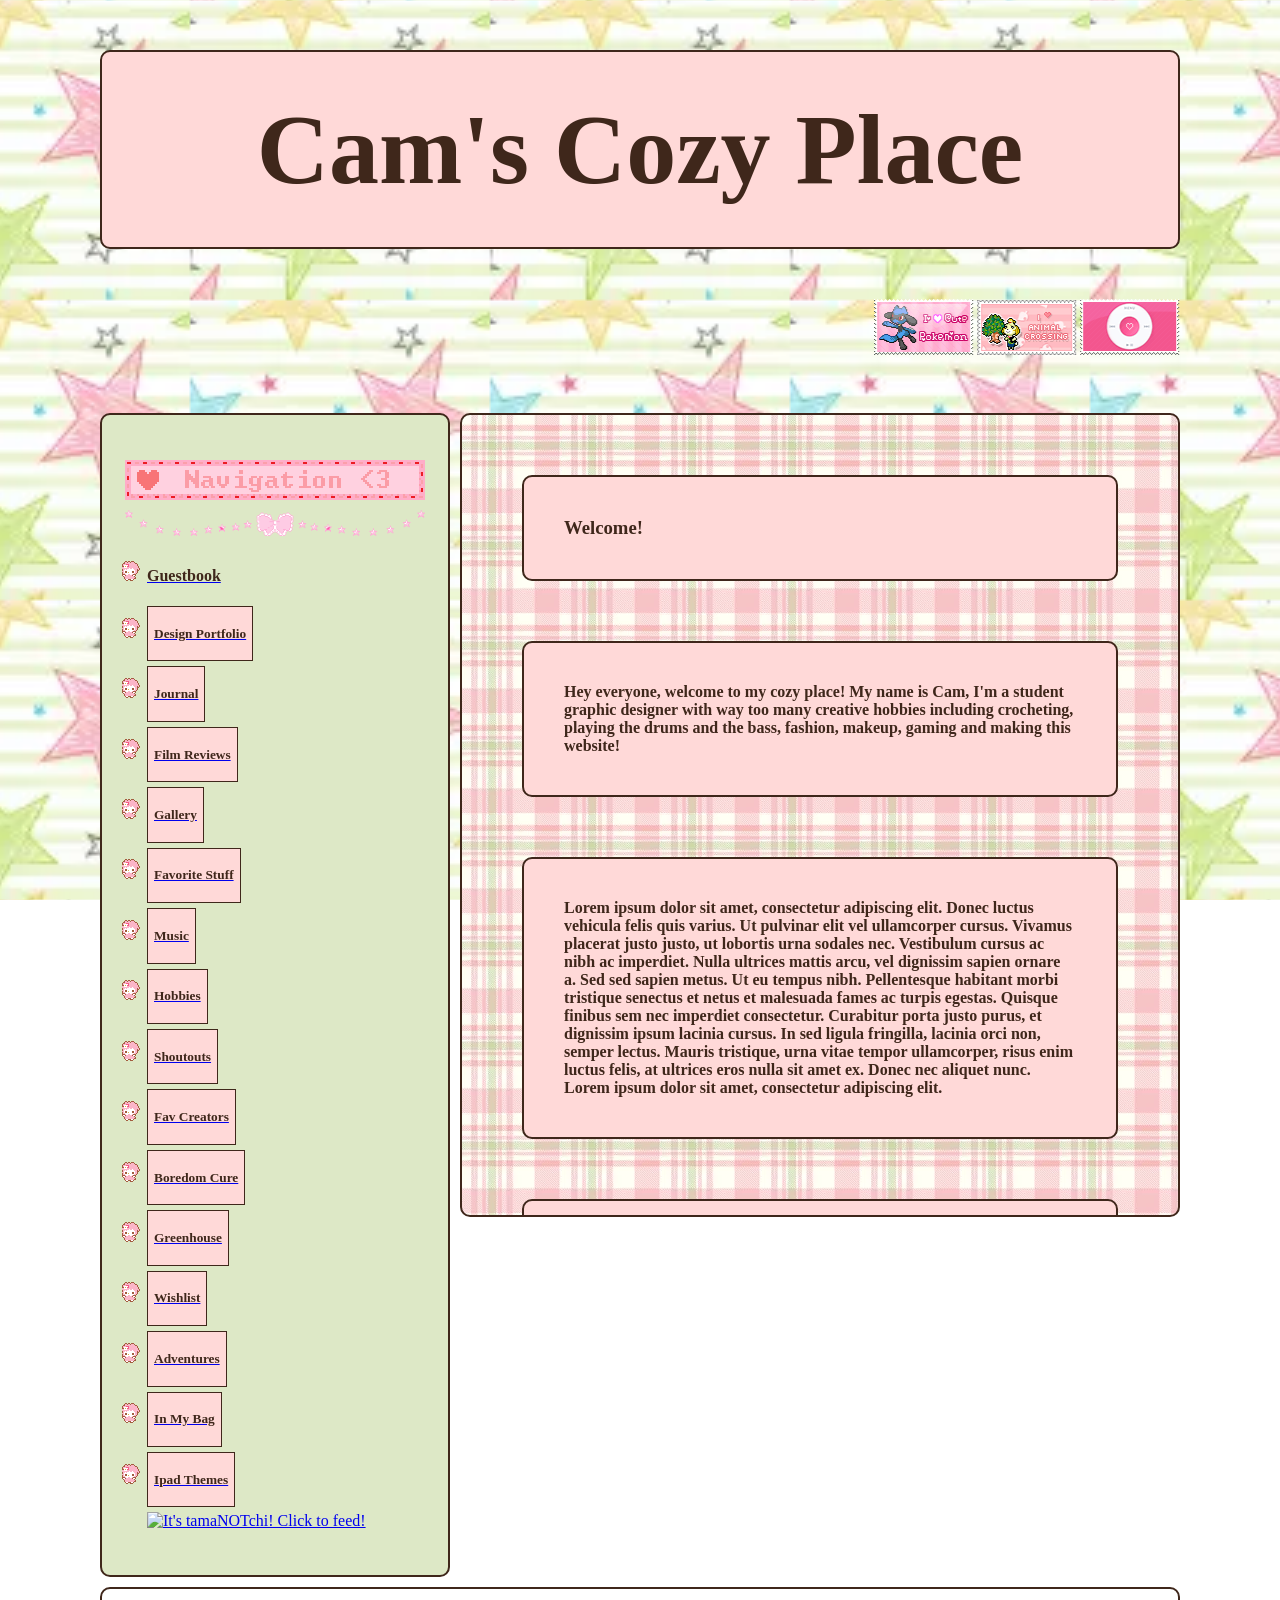
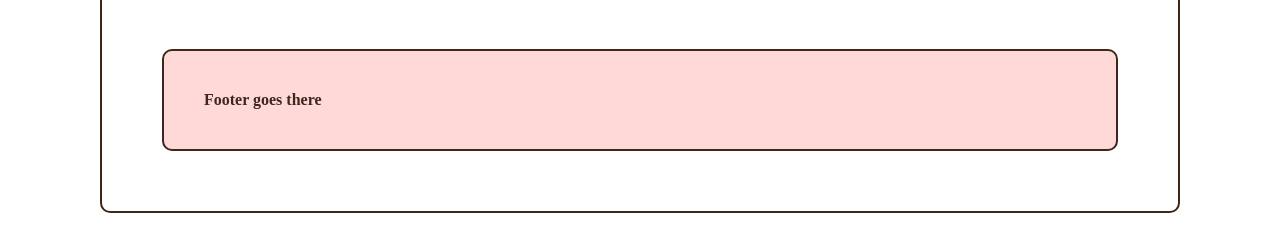
==== index.html @ 6432f28d "Renamed to index" ====
<!doctype html>
<html>
	
<head>
	<meta charset="UTF-8">
	<meta name="viewport" content="width=device-width, initial-scale=1.0">
	<meta name="author" content="Camille Dupuy">
	<link href="Cam's Cozy Place.css" rel="stylesheet" type="text/css">
	<link rel="icon" type="image/x-icon" href="Assets/my-melody-bullet-17.gif">
	<link rel="stylesheet" href="https://darkosparko.nekoweb.org/webrings/websitebuddy-webring/websitebuddy-style.css">
	<title>Cam's Cozy Place</title>
</head>

<body>
	<div class="box">
		<header>
			<h1><strong>Cam's Cozy Place</strong></h1>
			
			<marquee width="100%" direction="left" height="100px" scrollamount="15">
					<img src="Assets/STAMPS/cutepokemon.gif" alt="cutepokemon">
					<img src="Assets/STAMPS/iloveanimalcrossing.gif" alt="iloveanimalcrossing">
					<img src="Assets/STAMPS/ipod.gif" alt="ipod">
					<img src="Assets/STAMPS/kuromi.png" alt="kuromi">
					<img src="Assets/STAMPS/melocinno.png" alt="melocinno.png">
					<img src="Assets/STAMPS/meta4.gif" alt="heartlessstamp">
					<img src="Assets/STAMPS/mymelody.png" alt="mymelody">
					<img src="Assets/STAMPS/pocky.png" alt="pocky">
					<img src="Assets/STAMPS/Stamp_Anti_AI.png" alt="Anti_AI">
					<img src="Assets/STAMPS/Stamp_Be_Kind_to_Eachother.png" alt="Be_Kind_to_Eachother">
					<img src="Assets/STAMPS/Stamp_CA_Cupid.png" alt="CA_Cupid">
					<img src="Assets/STAMPS/Stamp_Feminist_Killjoy.png" alt="Feminist_Killjoy">
					<img src="Assets/STAMPS/Stamp_Full_Time_Dreamer.gif" alt="Full_Time_Dreamer">
					<img src="Assets/STAMPS/Stamp_I_Ship_Gays.png" alt="I_Ship_Gays">
					<img src="Assets/STAMPS/Stamp_Kill_All_Pedos.png" alt="Kill_All_Pedos">
					<img src="Assets/STAMPS/Stamp_Magical_Girl_in_Training.gif" alt="SMagical_Girl_in_Training">
					<img src="Assets/STAMPS/Stamp_Minecraft_Lover.gif" alt="Minecraft_Lover"> 
					<img src="Assets/STAMPS/Stamp_Monster_High.png" alt="Monster_High">
					<img src="Assets/STAMPS/Stamp_My_Melody_7.png" alt="My_Melody">
					<img src="Assets/STAMPS/Stamp_Pokemon.png" alt="Pokemon">
					<img src="Assets/STAMPS/Stamp_Sanrio.png" alt="Sanrio">
					<img src="Assets/STAMPS/Stamp_Someone_Loves_You.png" alt="Someone_Loves_You">
					<img src="Assets/STAMPS/wii.gif" alt="wii">
				
		</marquee>
		
		</header>
		
		
	
		<nav>	
				<ul>
					<div class="navblink">
					<img src="Assets/Blinkies/blinkiesCafe-Sg.gif" alt="navigation blinkie" width="300">
					</div>
					
					<div class="navdivider">
					<img src="Assets/Dividers/bumpybow.gif" alt="divider" width="300">
					</div>
					
					<li> <a href="https://camscozyplaceguestbook.atabook.org/"> <h4>Guestbook</h4> </a></li>
					<li> <a href="Design Portfolio"> <button> <h4>Design Portfolio</h4> </button></a> </li>
					<li> <a href="Journal"> <button> <h4>Journal</h4> </button></a> </li>
        			<li> <a href="Film Reviews"> <button> <h4>Film Reviews</h4> </button> </a> </li>
					<li> <a href="Gallery"> <button> <h4>Gallery</h4> </button> </a> </li>
        			<li> <a href="Favorite Stuff"> <button> <h4>Favorite Stuff</h4> </button> </a> </li>
					<li> <a href="Music"> <button> <h4>Music</h4> </button> </a> </li>
					<li> <a href="Hobbies"> <button> <h4>Hobbies</h4> </button> </a> </li>
					<li> <a href="Shoutouts"> <button> <h4>Shoutouts</h4> </button></a> </li>
					<li> <a href="Fav Creators"> <button> <h4>Fav Creators</h4> </button></a> </li>
					<li> <a href="Boredom Cure"> <button> <h4>Boredom Cure</h4> </button></a> </li>
					<li> <a href="Greenhouse"> <button> <h4>Greenhouse</h4> </button></a> </li>
					<li> <a href="Wishlist"> <button> <h4>Wishlist</h4> </button></a> </li>
					<li> <a href="Adventures"> <button> <h4>Adventures</h4> </button></a> </li>
					<li> <a href="In My Bag"> <button> <h4>In My Bag</h4> </button></a> </li>
					<li> <a href="Ipad Themes"> <button> <h4>Ipad Themes</h4> </button></a> </li>
					<div class="tamanotchi">
					<a href="https://tamanotchi.world/32096c"><img src="https://tamanotchi.world/i2/32096" alt="It's tamaNOTchi! Click to feed!"></a>
					</div>
					
        		</ul>
			
		</nav>
		<main>
			<div class="main content" style="max-height:800px; overflow-y: auto">
			<h3>Welcome!</h3>
<p><b>Hey everyone, welcome to my cozy place! My name is Cam, I'm a student graphic designer with way too many creative hobbies including crocheting, playing the drums and the bass, fashion, makeup, gaming and making this website!</b></p>
			<p>Lorem ipsum dolor sit amet, consectetur adipiscing elit. Donec luctus vehicula felis quis varius. Ut pulvinar elit vel ullamcorper cursus. Vivamus placerat justo justo, ut lobortis urna sodales nec. Vestibulum cursus ac nibh ac imperdiet. Nulla ultrices mattis arcu, vel dignissim sapien ornare a. Sed sed sapien metus. Ut eu tempus nibh. Pellentesque habitant morbi tristique senectus et netus et malesuada fames ac turpis egestas. Quisque finibus sem nec imperdiet consectetur. Curabitur porta justo purus, et dignissim ipsum lacinia cursus. In sed ligula fringilla, lacinia orci non, semper lectus. Mauris tristique, urna vitae tempor ullamcorper, risus enim luctus felis, at ultrices eros nulla sit amet ex. Donec nec aliquet nunc. Lorem ipsum dolor sit amet, consectetur adipiscing elit.</p>
			<p>So yeah anyway I don't really have much to say for now coz I'm just doing stuff randomly and testing, I'll add actual content later.</p>
			</div>
			
		</main>
		<footer>
			<p>Footer goes there</p></footer>
	<div id="websitebuddyring">
     	<script type="text/javascript" src="https://darkosparko.nekoweb.org/webrings/websitebuddy-webring/websitebuddy-variables.js"></script>
     	<script type="text/javascript" src="https://darkosparko.nekoweb.org/webrings/websitebuddy-webring/websitebuddy-widget.js"></script>
     </div>
	
	</div>
	
</body>
</html>
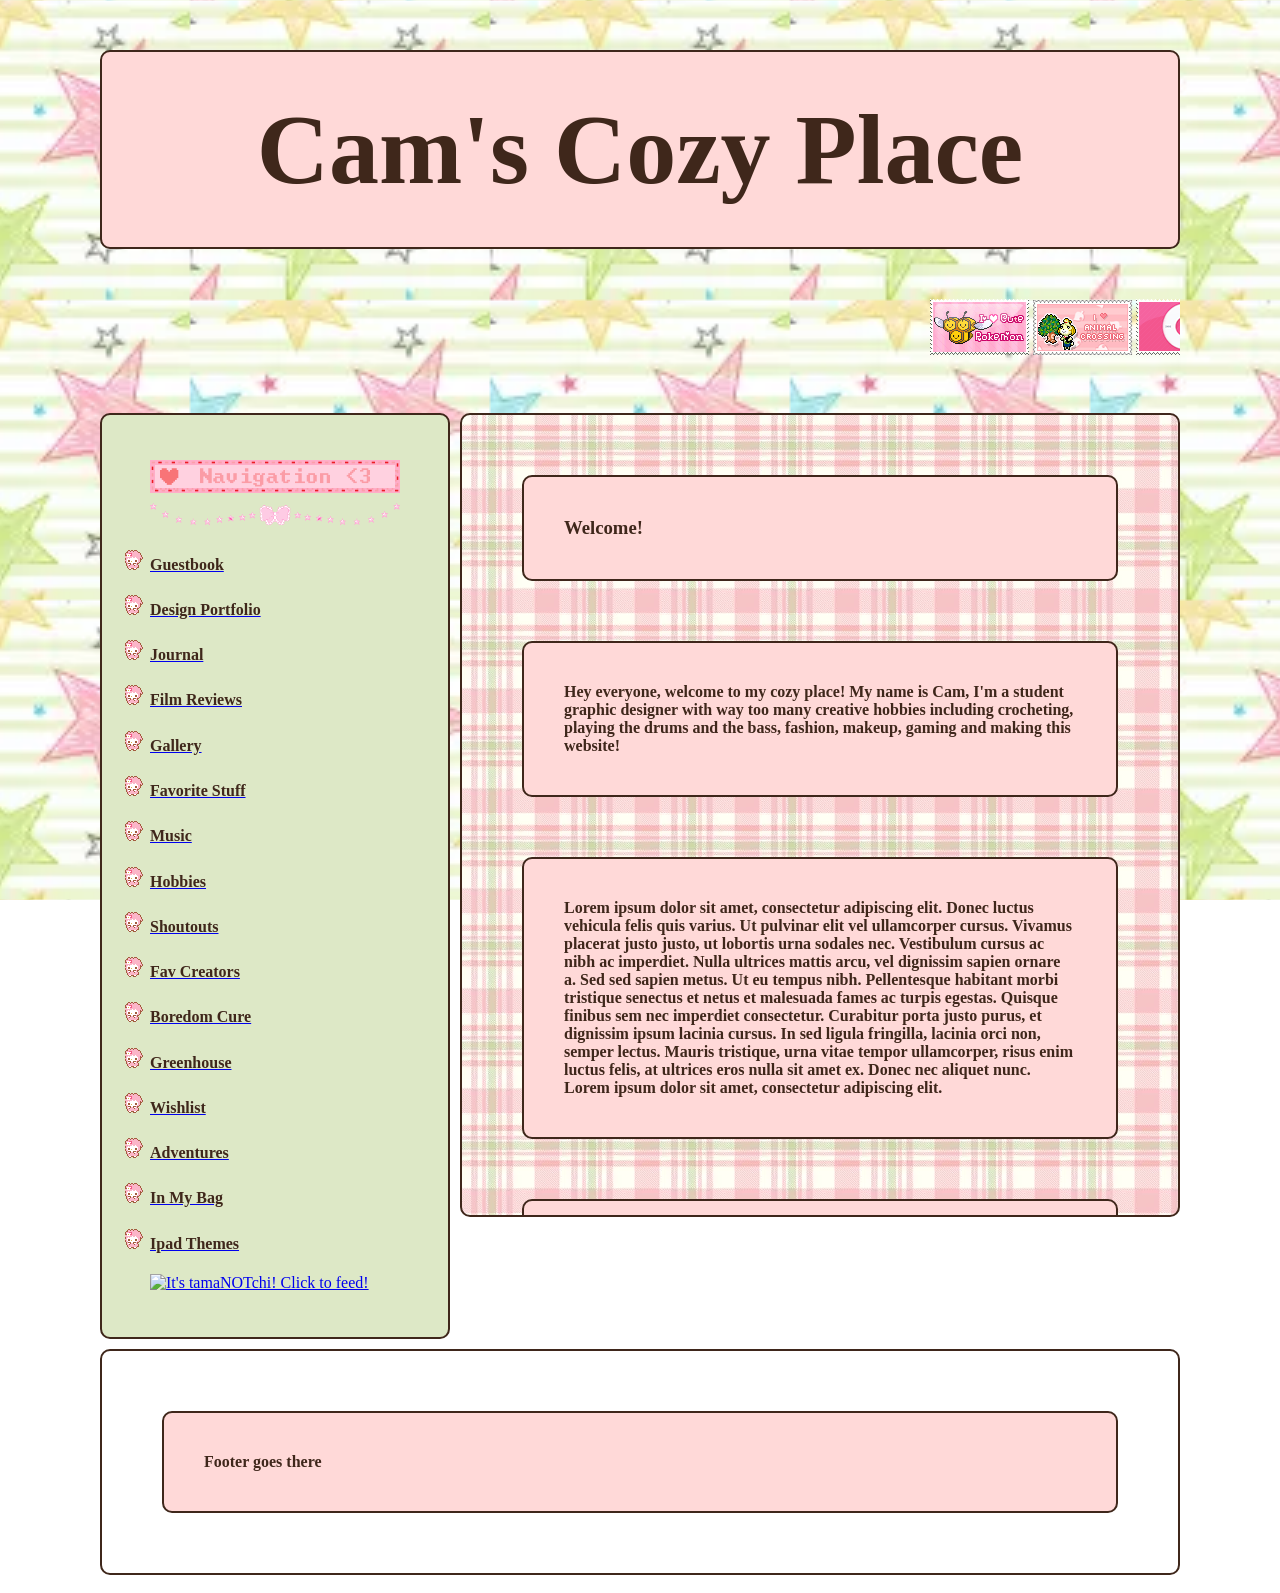
==== commit 18e2e0ab: "Greenhouse+Nav update" ====
--- a/index.html
+++ b/index.html
@@ -50,29 +50,29 @@
 		<nav>	
 				<ul>
 					<div class="navblink">
-					<img src="Assets/Blinkies/blinkiesCafe-Sg.gif" alt="navigation blinkie" width="300">
+					<img src="Assets/Blinkies/blinkiesCafe-Sg.gif" alt="navigation blinkie" width="250">
 					</div>
 					
 					<div class="navdivider">
-					<img src="Assets/Dividers/bumpybow.gif" alt="divider" width="300">
+					<img src="Assets/Dividers/bumpybow.gif" alt="divider" width="250">
 					</div>
 					
 					<li> <a href="https://camscozyplaceguestbook.atabook.org/"> <h4>Guestbook</h4> </a></li>
-					<li> <a href="Design Portfolio"> <button> <h4>Design Portfolio</h4> </button></a> </li>
-					<li> <a href="Journal"> <button> <h4>Journal</h4> </button></a> </li>
-        			<li> <a href="Film Reviews"> <button> <h4>Film Reviews</h4> </button> </a> </li>
-					<li> <a href="Gallery"> <button> <h4>Gallery</h4> </button> </a> </li>
-        			<li> <a href="Favorite Stuff"> <button> <h4>Favorite Stuff</h4> </button> </a> </li>
-					<li> <a href="Music"> <button> <h4>Music</h4> </button> </a> </li>
-					<li> <a href="Hobbies"> <button> <h4>Hobbies</h4> </button> </a> </li>
-					<li> <a href="Shoutouts"> <button> <h4>Shoutouts</h4> </button></a> </li>
-					<li> <a href="Fav Creators"> <button> <h4>Fav Creators</h4> </button></a> </li>
-					<li> <a href="Boredom Cure"> <button> <h4>Boredom Cure</h4> </button></a> </li>
-					<li> <a href="Greenhouse"> <button> <h4>Greenhouse</h4> </button></a> </li>
-					<li> <a href="Wishlist"> <button> <h4>Wishlist</h4> </button></a> </li>
-					<li> <a href="Adventures"> <button> <h4>Adventures</h4> </button></a> </li>
-					<li> <a href="In My Bag"> <button> <h4>In My Bag</h4> </button></a> </li>
-					<li> <a href="Ipad Themes"> <button> <h4>Ipad Themes</h4> </button></a> </li>
+					<li> <a href="Design Portfolio"> <h4>Design Portfolio</h4> </a> </li>
+					<li> <a href="Journal"> <h4>Journal</h4> </a> </li>
+        			<li> <a href="Film Reviews"> <h4>Film Reviews</h4> </a> </li>
+					<li> <a href="Gallery"> <h4>Gallery</h4> </a> </li>
+        			<li> <a href="Favorite Stuff"> <h4>Favorite Stuff</h4> </a> </li>
+					<li> <a href="Music"> <h4>Music</h4> </a> </li>
+					<li> <a href="Hobbies"> <h4>Hobbies</h4> </a> </li>
+					<li> <a href="Shoutouts"> <h4>Shoutouts</h4> </a> </li>
+					<li> <a href="Fav Creators"> <h4>Fav Creators</h4> </a> </li>
+					<li> <a href="Boredom Cure">  <h4>Boredom Cure</h4> </a> </li>
+					<li> <a href="greenhouse.html">  <h4>Greenhouse</h4> </a> </li>
+					<li> <a href="Wishlist">  <h4>Wishlist</h4> </a> </li>
+					<li> <a href="Adventures">  <h4>Adventures</h4> </a> </li>
+					<li> <a href="In My Bag">  <h4>In My Bag</h4> </a> </li>
+					<li> <a href="Ipad Themes">  <h4>Ipad Themes</h4> </a> </li>
 					<div class="tamanotchi">
 					<a href="https://tamanotchi.world/32096c"><img src="https://tamanotchi.world/i2/32096" alt="It's tamaNOTchi! Click to feed!"></a>
 					</div>
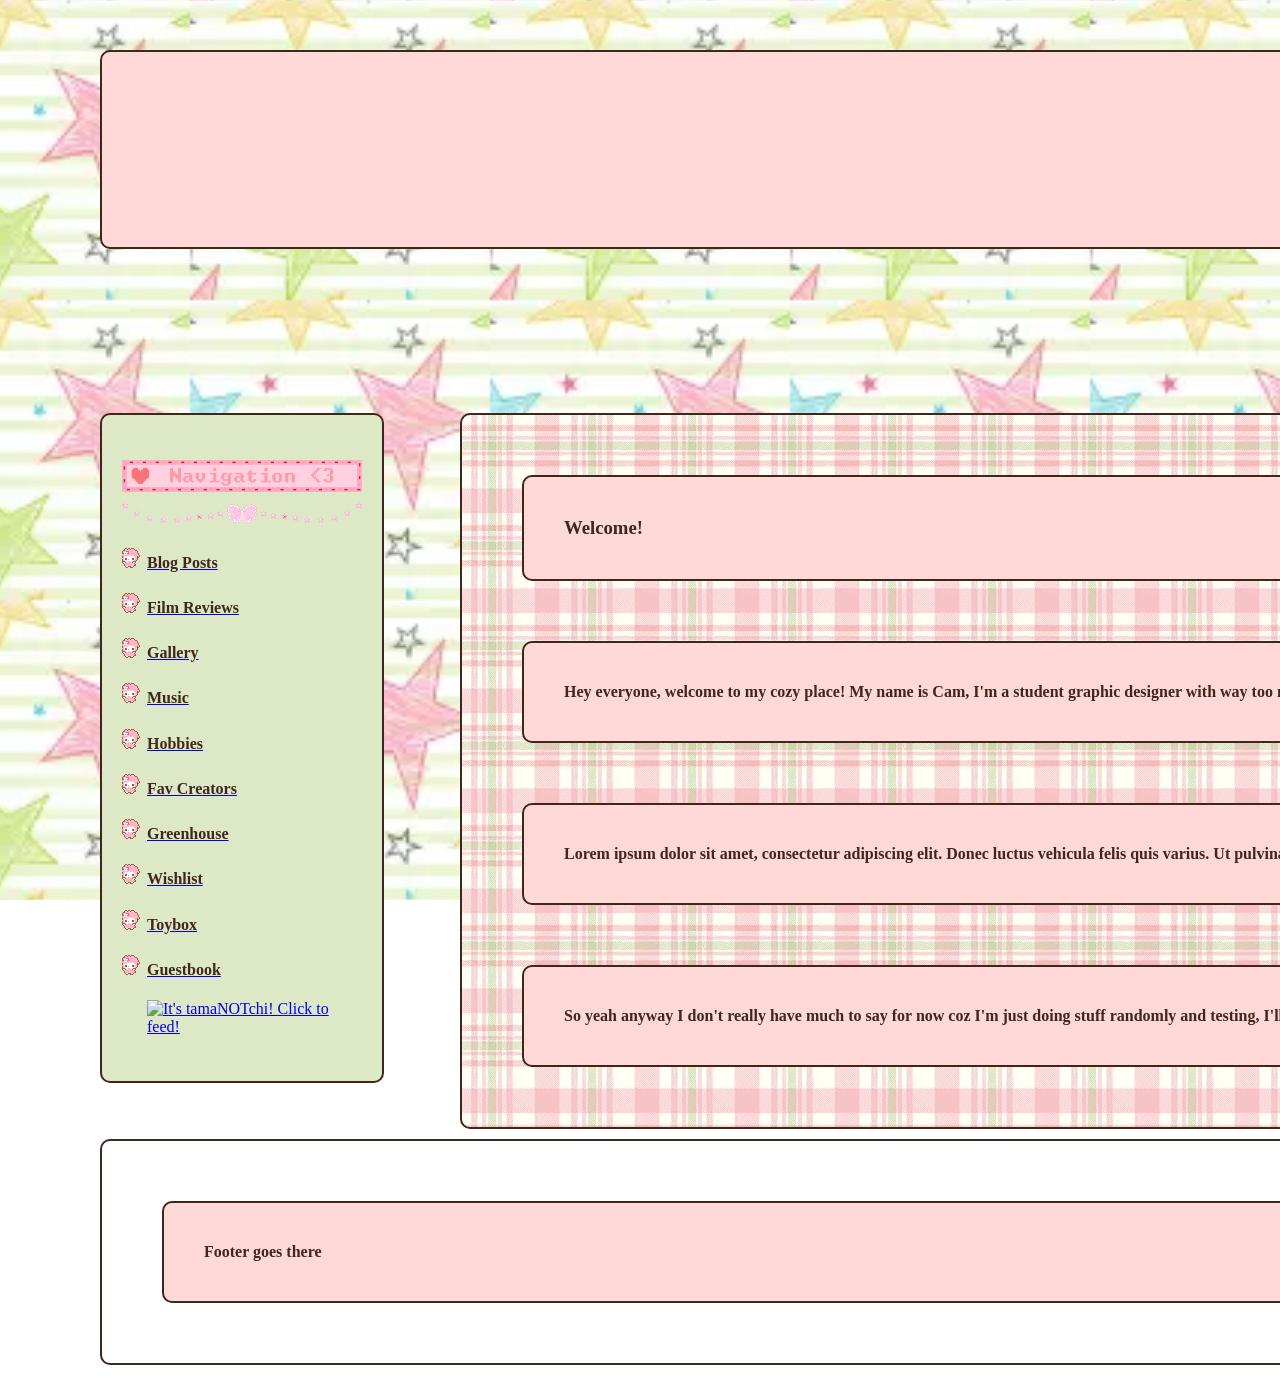
==== commit cbe1522a: "Added Changelog" ====
--- a/index.html
+++ b/index.html
@@ -50,29 +50,24 @@
 		<nav>	
 				<ul>
 					<div class="navblink">
-					<img src="Assets/Blinkies/blinkiesCafe-Sg.gif" alt="navigation blinkie" width="250">
+					<img src="Assets/Blinkies/blinkiesCafe-Sg.gif" alt="navigation blinkie" width="240">
 					</div>
 					
 					<div class="navdivider">
-					<img src="Assets/Dividers/bumpybow.gif" alt="divider" width="250">
+					<img src="Assets/Dividers/bumpybow.gif" alt="divider" width="240">
 					</div>
 					
-					<li> <a href="https://camscozyplaceguestbook.atabook.org/"> <h4>Guestbook</h4> </a></li>
-					<li> <a href="Design Portfolio"> <h4>Design Portfolio</h4> </a> </li>
-					<li> <a href="Journal"> <h4>Journal</h4> </a> </li>
+					<li> <a href="Blog Posts"> <h4>Blog Posts</h4> </a> </li>
         			<li> <a href="Film Reviews"> <h4>Film Reviews</h4> </a> </li>
 					<li> <a href="Gallery"> <h4>Gallery</h4> </a> </li>
-        			<li> <a href="Favorite Stuff"> <h4>Favorite Stuff</h4> </a> </li>
 					<li> <a href="Music"> <h4>Music</h4> </a> </li>
 					<li> <a href="Hobbies"> <h4>Hobbies</h4> </a> </li>
-					<li> <a href="Shoutouts"> <h4>Shoutouts</h4> </a> </li>
 					<li> <a href="Fav Creators"> <h4>Fav Creators</h4> </a> </li>
-					<li> <a href="Boredom Cure">  <h4>Boredom Cure</h4> </a> </li>
 					<li> <a href="greenhouse.html">  <h4>Greenhouse</h4> </a> </li>
 					<li> <a href="Wishlist">  <h4>Wishlist</h4> </a> </li>
-					<li> <a href="Adventures">  <h4>Adventures</h4> </a> </li>
-					<li> <a href="In My Bag">  <h4>In My Bag</h4> </a> </li>
-					<li> <a href="Ipad Themes">  <h4>Ipad Themes</h4> </a> </li>
+					<li> <a href="Toybox">  <h4>Toybox</h4> </a> </li>
+					<li> <a href="https://camscozyplaceguestbook.atabook.org/"> <h4>Guestbook</h4> </a></li>
+					
 					<div class="tamanotchi">
 					<a href="https://tamanotchi.world/32096c"><img src="https://tamanotchi.world/i2/32096" alt="It's tamaNOTchi! Click to feed!"></a>
 					</div>
@@ -89,6 +84,15 @@
 			</div>
 			
 		</main>
+		
+		<aside>
+			<br>
+			<ul>
+				<li>7/05/26: Added greenhouse and updates, changed navigation</li>
+			</ul>
+			
+		</aside>
+		
 		<footer>
 			<p>Footer goes there</p></footer>
 	<div id="websitebuddyring">
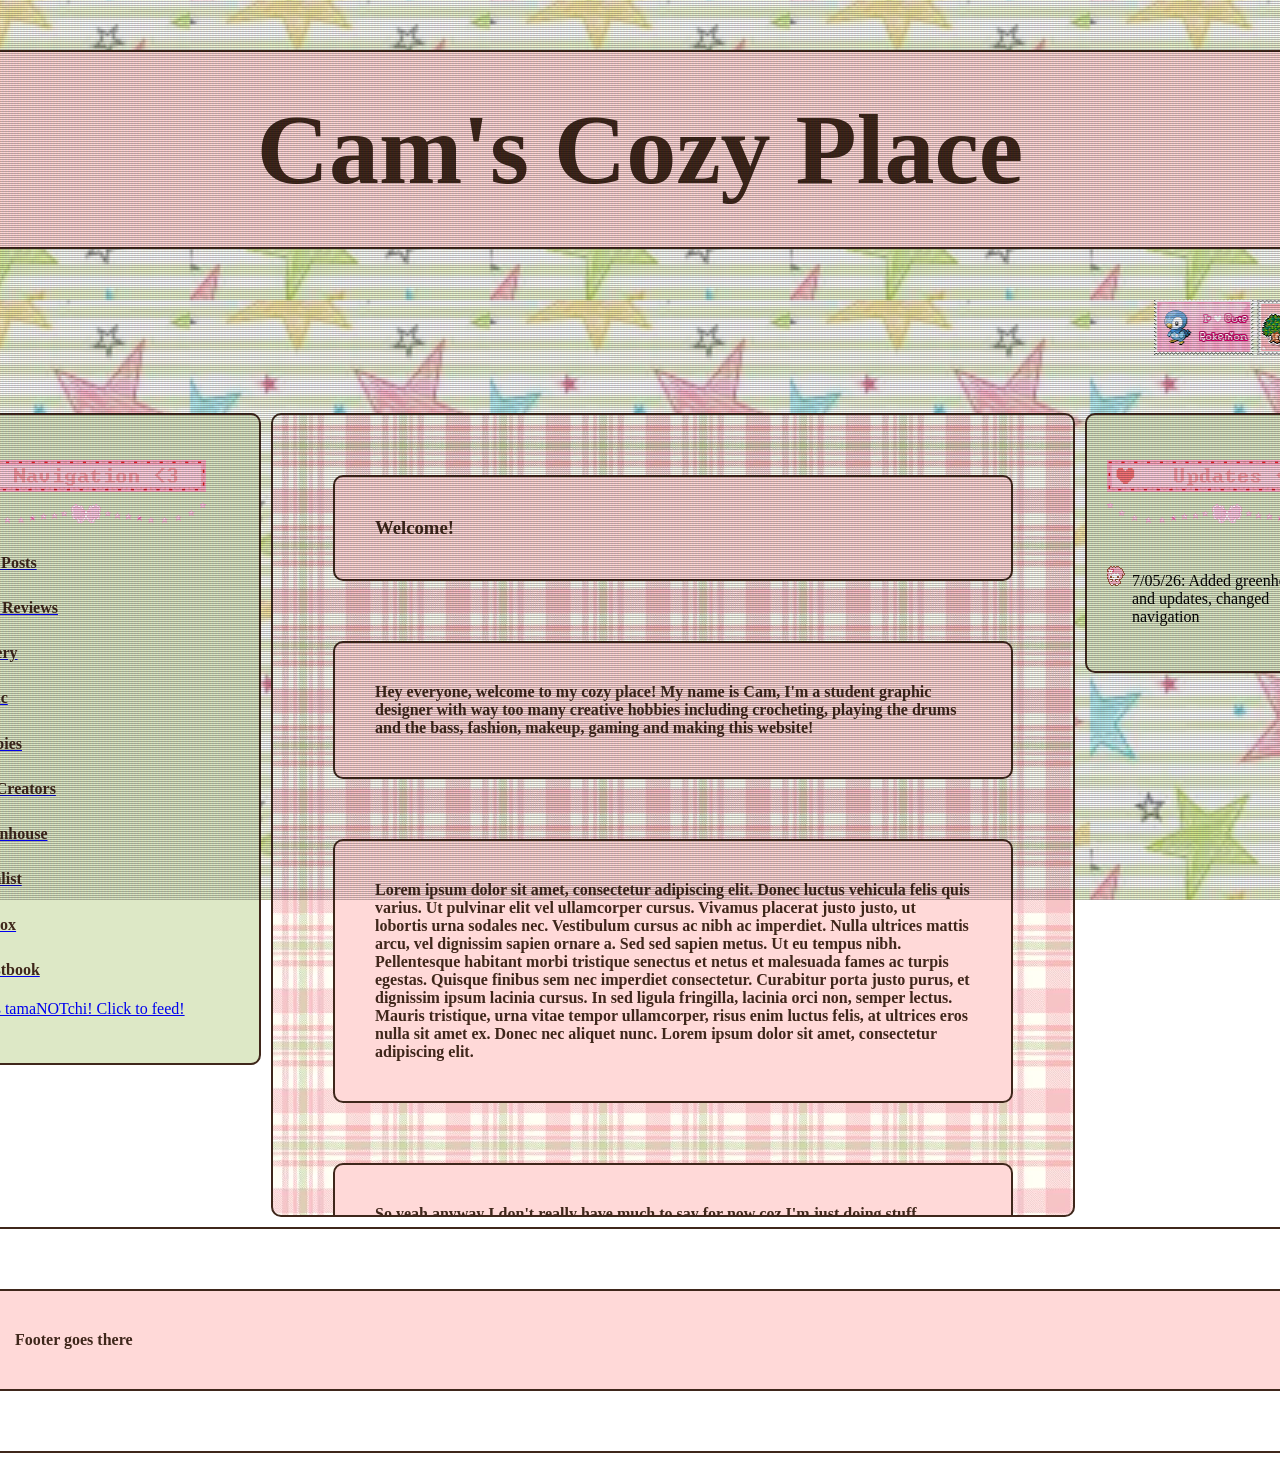
==== commit c0647b75: "adjusted layout" ====
--- a/index.html
+++ b/index.html
@@ -9,9 +9,11 @@
 	<link rel="icon" type="image/x-icon" href="Assets/my-melody-bullet-17.gif">
 	<link rel="stylesheet" href="https://darkosparko.nekoweb.org/webrings/websitebuddy-webring/websitebuddy-style.css">
 	<title>Cam's Cozy Place</title>
+	<div class="crt"></div>
+
 </head>
 
-<body>
+<body topmargin="0" bottommargin="0" leftmargin="0" rightmargin="0" marginwidth="0" marginheight="0">
 	<div class="box">
 		<header>
 			<h1><strong>Cam's Cozy Place</strong></h1>
@@ -78,7 +80,7 @@
 		<main>
 			<div class="main content" style="max-height:800px; overflow-y: auto">
 			<h3>Welcome!</h3>
-<p><b>Hey everyone, welcome to my cozy place! My name is Cam, I'm a student graphic designer with way too many creative hobbies including crocheting, playing the drums and the bass, fashion, makeup, gaming and making this website!</b></p>
+			<p><b>Hey everyone, welcome to my cozy place! My name is Cam, I'm a student graphic designer with way too many creative hobbies including crocheting, playing the drums and the bass, fashion, makeup, gaming and making this website!</b></p>
 			<p>Lorem ipsum dolor sit amet, consectetur adipiscing elit. Donec luctus vehicula felis quis varius. Ut pulvinar elit vel ullamcorper cursus. Vivamus placerat justo justo, ut lobortis urna sodales nec. Vestibulum cursus ac nibh ac imperdiet. Nulla ultrices mattis arcu, vel dignissim sapien ornare a. Sed sed sapien metus. Ut eu tempus nibh. Pellentesque habitant morbi tristique senectus et netus et malesuada fames ac turpis egestas. Quisque finibus sem nec imperdiet consectetur. Curabitur porta justo purus, et dignissim ipsum lacinia cursus. In sed ligula fringilla, lacinia orci non, semper lectus. Mauris tristique, urna vitae tempor ullamcorper, risus enim luctus felis, at ultrices eros nulla sit amet ex. Donec nec aliquet nunc. Lorem ipsum dolor sit amet, consectetur adipiscing elit.</p>
 			<p>So yeah anyway I don't really have much to say for now coz I'm just doing stuff randomly and testing, I'll add actual content later.</p>
 			</div>
@@ -86,10 +88,19 @@
 		</main>
 		
 		<aside>
+		<ul>
+			<div class="asideblink">
+				<img src="Assets/Blinkies/blinkiesCafe-48.gif" alt="aside blinkie" width="240">
+			</div>
+			<div class="navdivider">
+					<img src="Assets/Dividers/bumpybow.gif" alt="divider" width="240">
+					</div>
+					
 			<br>
-			<ul>
+			
 				<li>7/05/26: Added greenhouse and updates, changed navigation</li>
-			</ul>
+		</ul>
+			
 			
 		</aside>
 		
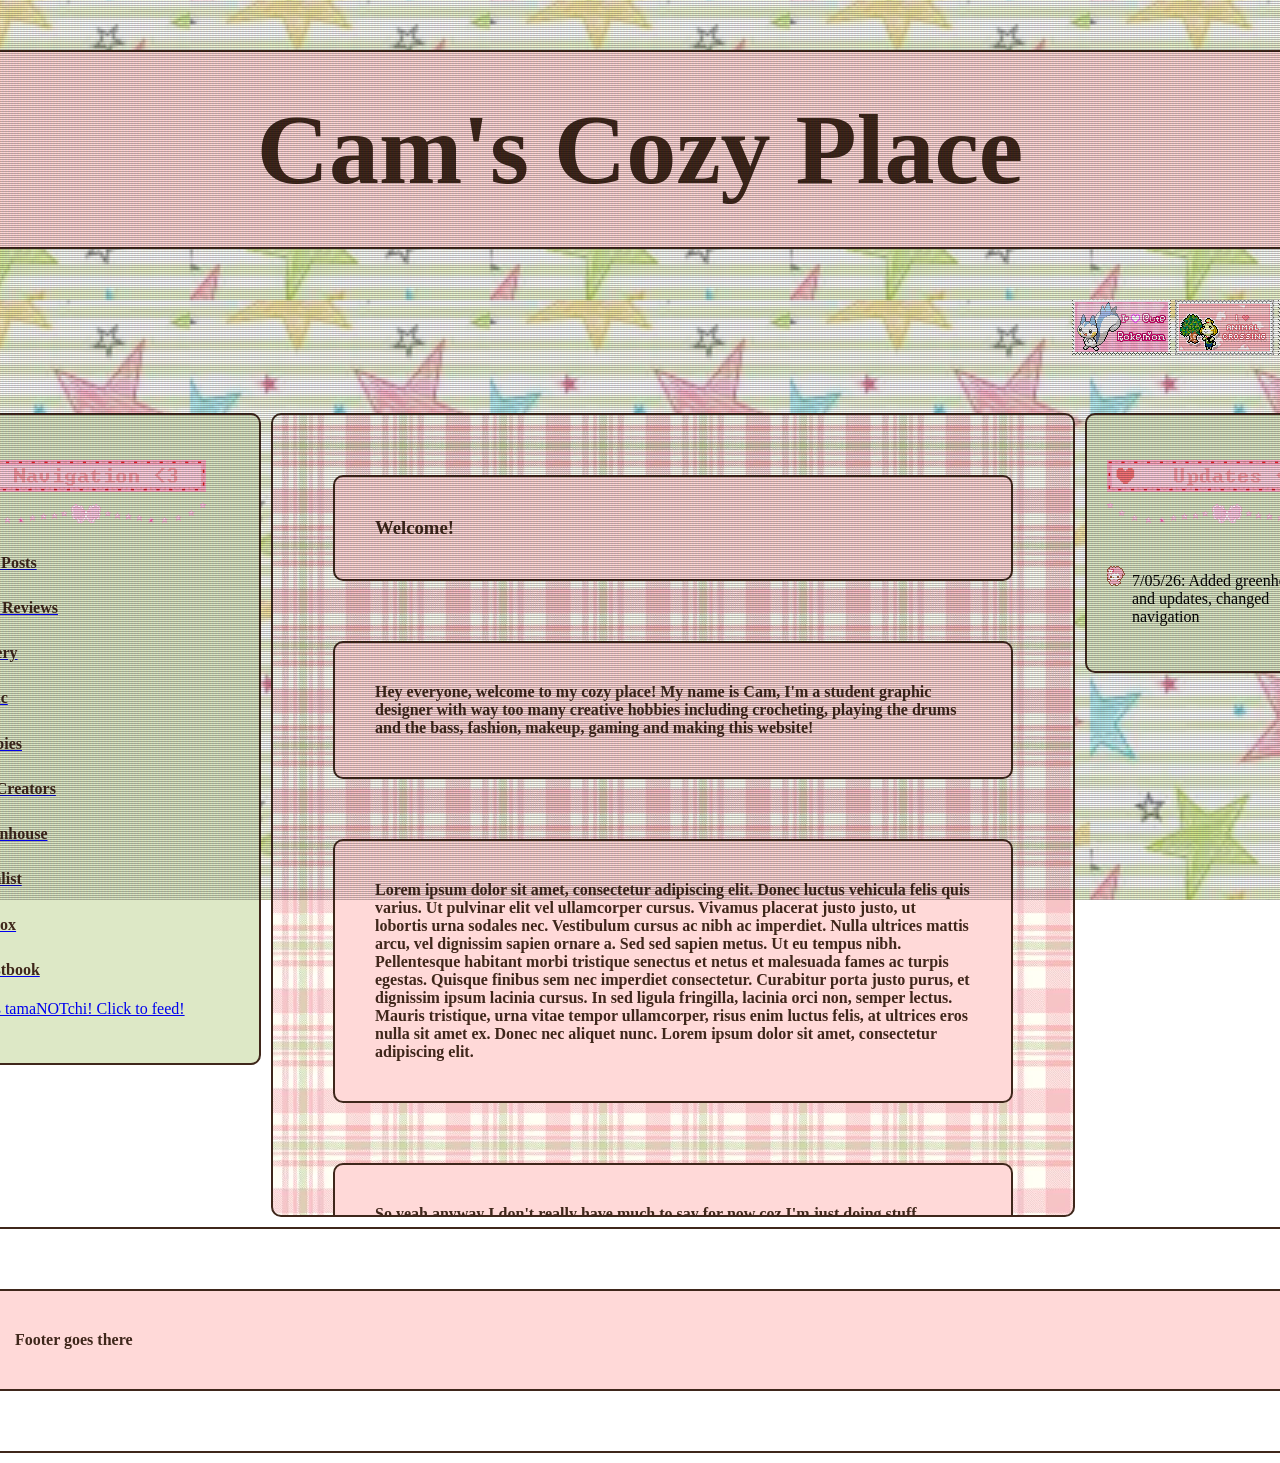
==== commit a248b4f1: "CRT+layout changes" ====
--- a/index.html
+++ b/index.html
@@ -82,7 +82,7 @@
 			<h3>Welcome!</h3>
 			<p><b>Hey everyone, welcome to my cozy place! My name is Cam, I'm a student graphic designer with way too many creative hobbies including crocheting, playing the drums and the bass, fashion, makeup, gaming and making this website!</b></p>
 			<p>Lorem ipsum dolor sit amet, consectetur adipiscing elit. Donec luctus vehicula felis quis varius. Ut pulvinar elit vel ullamcorper cursus. Vivamus placerat justo justo, ut lobortis urna sodales nec. Vestibulum cursus ac nibh ac imperdiet. Nulla ultrices mattis arcu, vel dignissim sapien ornare a. Sed sed sapien metus. Ut eu tempus nibh. Pellentesque habitant morbi tristique senectus et netus et malesuada fames ac turpis egestas. Quisque finibus sem nec imperdiet consectetur. Curabitur porta justo purus, et dignissim ipsum lacinia cursus. In sed ligula fringilla, lacinia orci non, semper lectus. Mauris tristique, urna vitae tempor ullamcorper, risus enim luctus felis, at ultrices eros nulla sit amet ex. Donec nec aliquet nunc. Lorem ipsum dolor sit amet, consectetur adipiscing elit.</p>
-			<p>So yeah anyway I don't really have much to say for now coz I'm just doing stuff randomly and testing, I'll add actual content later.</p>
+			<p>So yeah anyway I don't really have much to say for now coz I'm just doing stuff randomly and testing, I'll add actual content later haha.</p>
 			</div>
 			
 		</main>
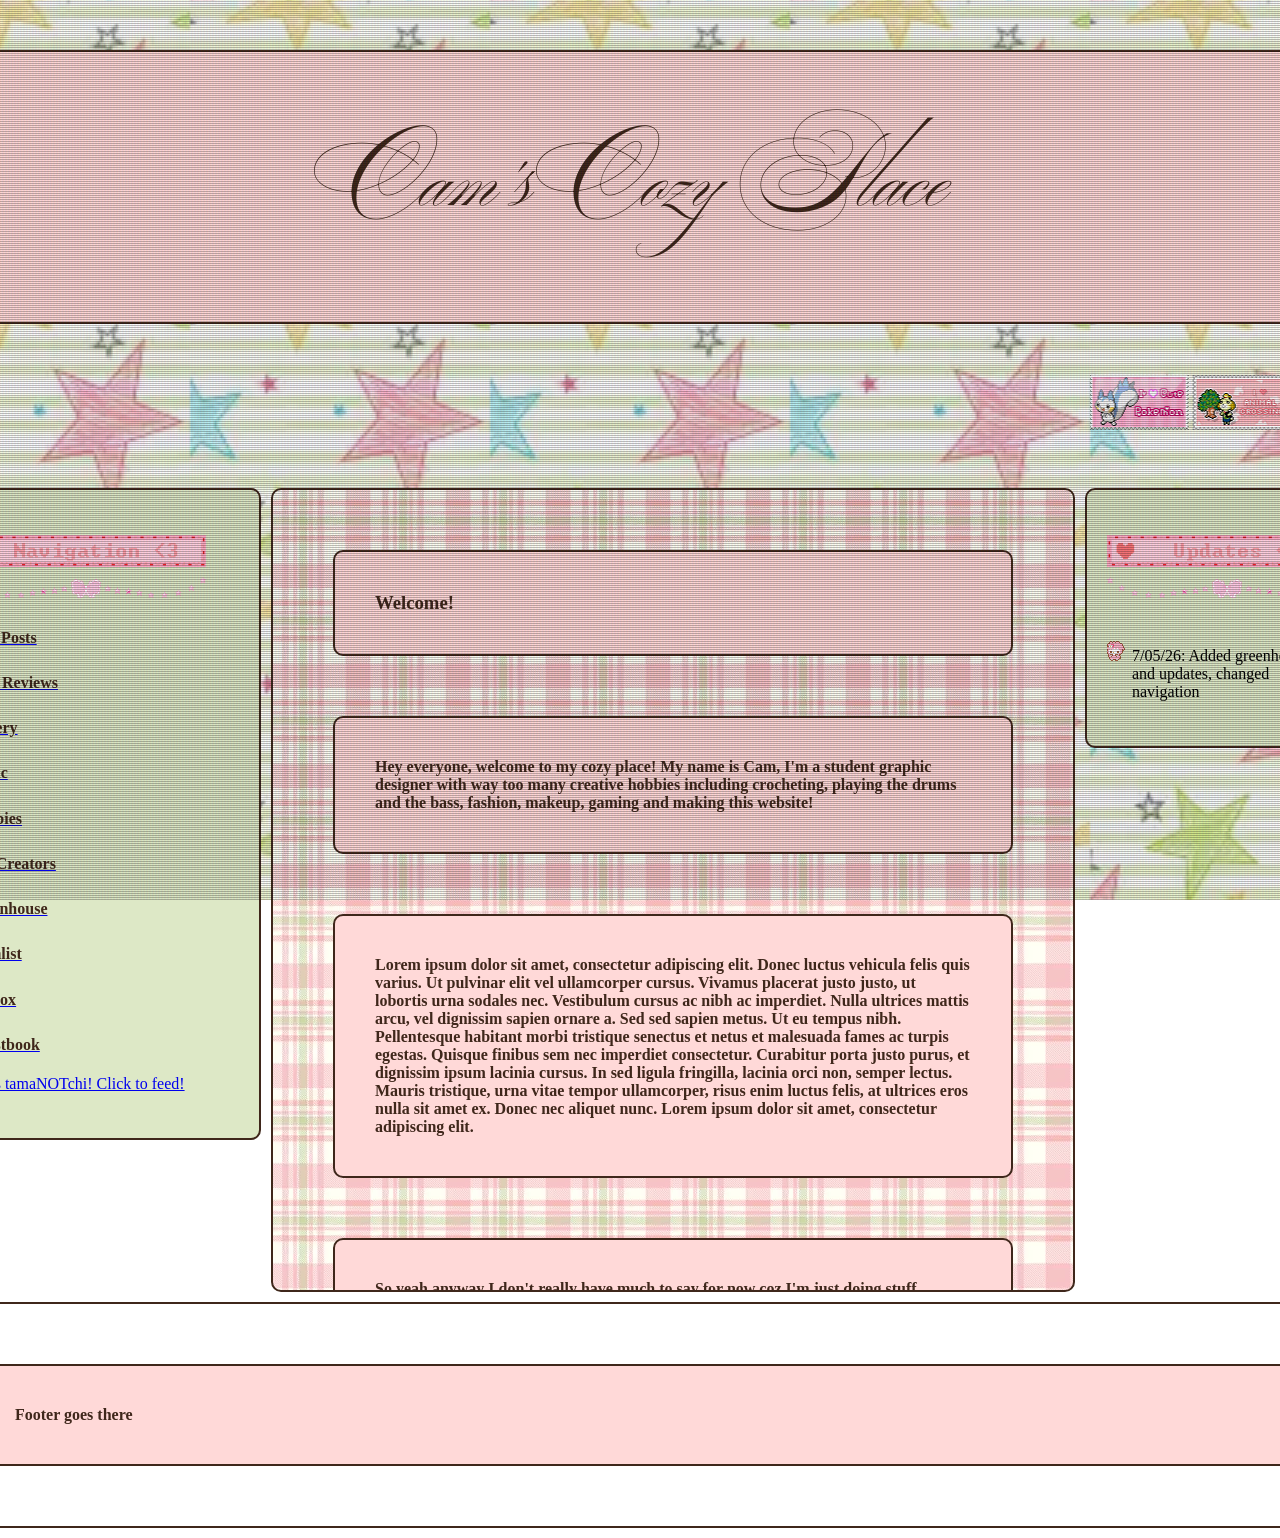
==== commit 13a6f020: "Fixed font embedding" ====
--- a/index.html
+++ b/index.html
@@ -8,6 +8,9 @@
 	<link href="Cam's Cozy Place.css" rel="stylesheet" type="text/css">
 	<link rel="icon" type="image/x-icon" href="Assets/my-melody-bullet-17.gif">
 	<link rel="stylesheet" href="https://darkosparko.nekoweb.org/webrings/websitebuddy-webring/websitebuddy-style.css">
+	<link rel="preconnect" href="https://fonts.googleapis.com">
+	<link rel="preconnect" href="https://fonts.gstatic.com" crossorigin>
+	<link href="https://fonts.googleapis.com/css2?family=Ballet:opsz@16..72&display=swap" rel="stylesheet">
 	<title>Cam's Cozy Place</title>
 	<div class="crt"></div>
 
